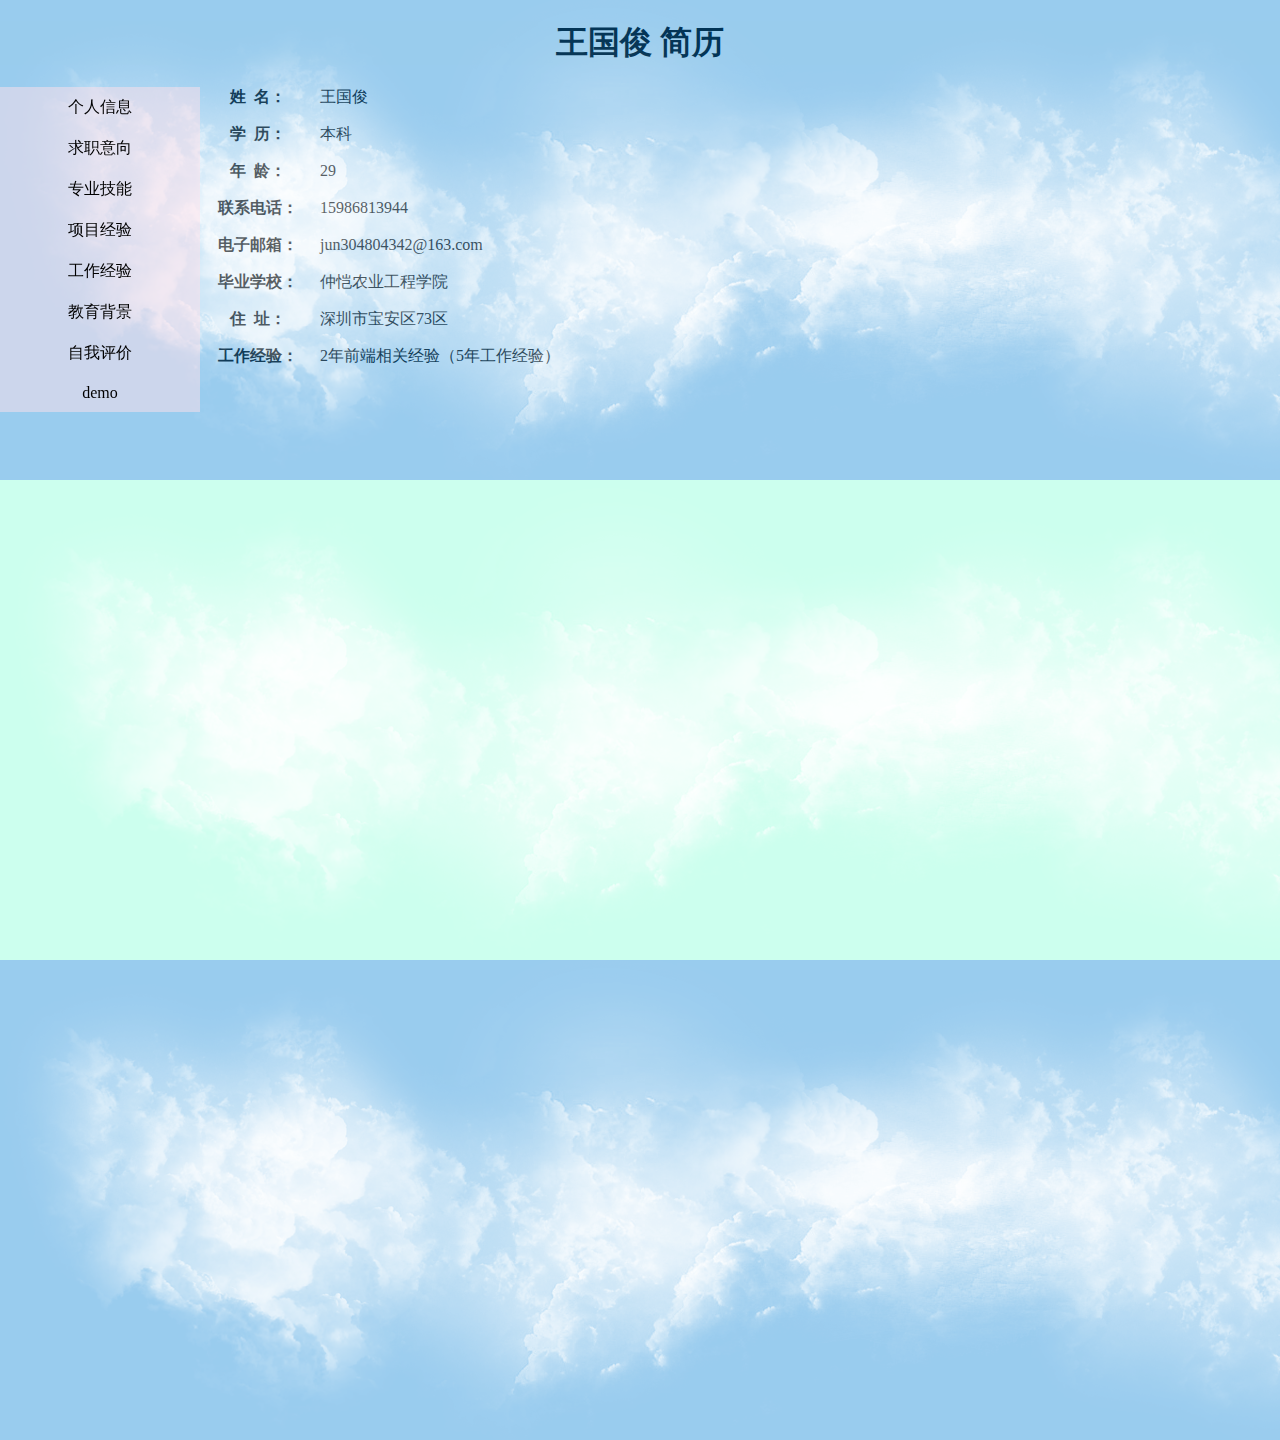
==== index.html @ bb616134 "简历" ====
<!DOCTYPE html>
<html>
	<head>
		<meta charset="utf-8" />
		<title>王国俊简历</title>
		<link href="css/index.css" type="text/css" rel="stylesheet"/>
		<script src="js/angular.min.js" type="text/javascript" charset="utf-8"></script>
		<script src="js/angular-route.min.js" type="text/javascript" charset="utf-8"></script>
		<script src="js/index.js" type="text/javascript" charset="utf-8"></script>
	</head>
	<body ng-app="myApp" ng-controller='controller'>
		<div class="sky">
			<div class="clouds_one"></div>
			<div class="clouds_two"></div>
			<div class="clouds_three"></div>
		</div>
		<div class="sky" id="sky2">
			<div class="clouds_one"></div>
			<div class="clouds_two"></div>
			<div class="clouds_three"></div>
		</div>
		<div class="sky" id="sky3">
			<div class="clouds_one"></div>
			<div class="clouds_two"></div>
			<div class="clouds_three"></div>
		</div>
		<div>
			<h1><b>王国俊</b> 简历</h1>
		</div>
		
		<div class="left">
			<ul class="fristUl">
				<li ad='0' ng-click="change(this);"><a href="#/one">个人信息</a></li>
				<li ad='1' ng-click="change(this);"><a href="#/two">求职意向</a></li>
				<li ad='2' ng-click="change(this);"><a href="#/three">专业技能</a></li>
				<li ad='3' ng-click="change(this);"><a href="#/four">项目经验</a></li>
				<li ad='4' ng-click="change(this);"><a href="#/five">工作经验</a></li>
				<li ad='5' ng-click="change(this);"><a href="#/six">教育背景</a></li>
				<li ad='6' ng-click="change(this);"><a href="#/seven">自我评价</a></li>
				<li ad='7' ng-click="change(this);" style="position: relative;" class="li2">
					<a>demo</a>
					<ul class="secondUl">
						<li><a href="#/eight">3d立方体组合</a></li>
						<li><a href="#/night">3d六面体展开</a></li>
					</ul>
				</li>
			</ul>
		</div>
		<div class="right">
			<div ng-view></div>
		</div>
		
	</body>
</html>
---- css/index.css ----
body{
	margin: 0;
	padding: 0;
	
	height: 100%;
}
/*云彩背景*/
.sky {
  height: 480px;
  top: 0;
  background: #007fd5;
  position: absolute;
  width: 100%;
  opacity: 0.4;
  overflow: hidden;
  -webkit-animation: sky_background 50s ease-out infinite;
  -moz-animation: sky_background 50s ease-out infinite;
  -o-animation: sky_background 50s ease-out infinite;
  animation: sky_background 50s ease-out infinite;
  -webkit-transform: translate3d(0, 0, 0);
  -ms-transform: translate3d(0, 0, 0);
  -o-transform: translate3d(0, 0, 0);
  transform: translate3d(0, 0, 0);
}

#sky2{
	top: 480px;
	background: aquamarine;
}
#sky3{
	top: 960px;
}
.sky .clouds_one {
  background: url("../images/cloud_one.png");
  position: absolute;
  left: 0;
  top: 0;
  height: 100%;
  width: 300%;
  -webkit-animation: cloud_one 50s linear infinite;
  -moz-animation: cloud_one 50s linear infinite;
  -o-animation: cloud_one 50s linear infinite;
  animation: cloud_one 50s linear infinite;
  -webkit-transform: translate3d(0, 0, 0);
  -ms-transform: translate3d(0, 0, 0);
  -o-transform: translate3d(0, 0, 0);
  transform: translate3d(0, 0, 0);
}

.sky .clouds_two {
  background: url("../images/cloud_two.png");
  position: absolute;
  left: 0;
  top: 0;
  height: 100%;
  width: 300%;
  -webkit-animation: cloud_two 75s linear infinite;
  -moz-animation: cloud_two 75s linear infinite;
  -o-animation: cloud_two 75s linear infinite;
  animation: cloud_two 75s linear infinite;
  -webkit-transform: translate3d(0, 0, 0);
  -ms-transform: translate3d(0, 0, 0);
  -o-transform: translate3d(0, 0, 0);
  transform: translate3d(0, 0, 0);
}

.sky .clouds_three {
  background: url("../images/cloud_three.png");
  position: absolute;
  left: 0;
  top: 0;
  height: 100%;
  width: 300%;
  -webkit-animation: cloud_three 100s linear  infinite;
  -moz-animation: cloud_three 100s linear infinite;
  -o-animation: cloud_three 100s linear infinite;
  animation: cloud_three 100s linear infinite;
  -webkit-transform: translate3d(0, 0, 0);
  -ms-transform: translate3d(0, 0, 0);
  -o-transform: translate3d(0, 0, 0);
  transform: translate3d(0, 0, 0);
}

@-webkit-keyframes sky_background {
  0% {
	background: #007fd5;
	color: #007fd5
  }
  50% {
	background: #000;
	color: #a3d9ff
  }
  100% {
	background: #007fd5;
	color: #007fd5
  }
}
@-moz-keyframes sky_background {
  0% {
	background: #007fd5;
	color: #007fd5
  }
  50% {
	background: #000;
	color: #a3d9ff
  }
  100% {
	background: #007fd5;
	color: #007fd5
  }
}
@keyframes sky_background {
  0% {
	background: #007fd5;
	color: #007fd5
  }
  50% {
	background: #000;
	color: #a3d9ff
  }
  100% {
	background: #007fd5;
	color: #007fd5
  }
}

@-webkit-keyframes cloud_one {
  0% {
	left: 0
  }
  100% {
	left: -200%
  }
}
@-moz-keyframes cloud_one {
  0% {
	left: 0
  }
  100% {
	left: -200%
  }
}
@keyframes cloud_one {
  0% {
	left: 0
  }
  100% {
	left: -200%
  }
}

@-webkit-keyframes cloud_two {
  0% {
	left: 0
  }
  100% {
	left: -200%
  }
}
@-moz-keyframes cloud_two {
  0% {
	left: 0
  }
  100% {
	left: -200%
  }
}
@keyframes cloud_two {
  0% {
	left: 0
  }
  100% {
	left: -200%
  }
}

@-webkit-keyframes cloud_three {
  0% {
	left: 0
  }
  100% {
	left: -200%
  }
}
@-moz-keyframes cloud_three {
  0% {
	left: 0
  }
  100% {
	left: -200%
  }
}
@keyframes cloud_three {
  0% {
	left: 0
  }
  100% {
	left: -200%
  }
}

h1{
	text-align: center;
	background: rgba(255,255,254,0.8);
}
.left{
	position: absolute;
	width: 200px;
	background: rgba(255,224,233,0.5);
	
}
	.left ul{
		margin: 0px;
		padding: 0px;
		text-align: center;
	}
		.left ul li{
			list-style: none;
			
		}
		.left ul li:hover{
			background: white;
		}
			.left ul li a{
				text-decoration: none;
				color: black;
				width: 100%;
				height: 100%;
				display: block;
				padding: 10px 0;
			}
			.secondUl{
				position: absolute;
				left: 100px;
				display: none;
			}
			.li2:hover .secondUl{
				display: block;
			}
	/*个人信息*/
	.oneTitle{
		width: 100px;
		display: inline-block;
		text-align: center;
	}
	/*求职意向*/
	.twoTitle{
		width: 100px;
		display: inline-block;
		text-align: center;
	}
	/*个人技能*/
	.threeUl li{
		list-style-type:decimal-leading-zero ;
		padding: 5px ;
	}
	/*项目经验*/
	.fourTable{
		width: 100%;
		border: 1px solid lightgray;
	}
		.fourTable tr td{
			min-width: 100px;
			height: 40px;
		}
		.fourTable .tdContent{
			min-width: 500px;
		}
	
.right{
	margin-left: 200px;
	
	height: 100%;
	width: 80%;
}
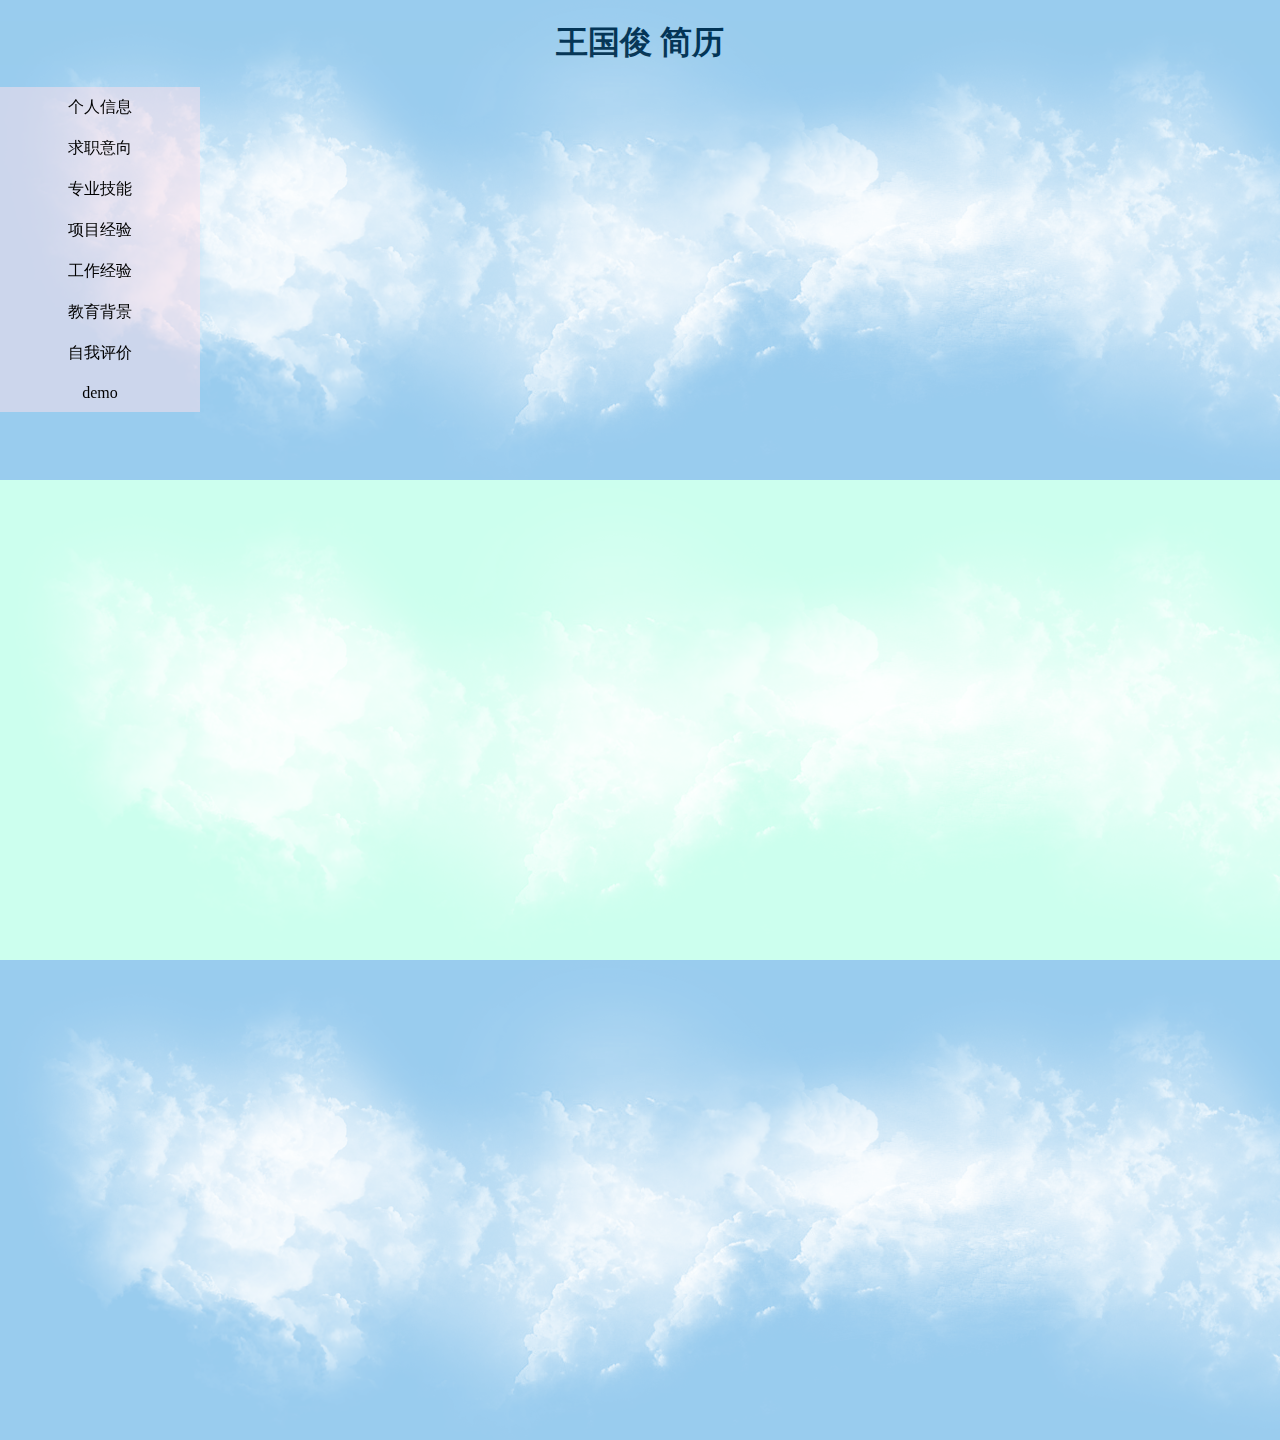
==== commit 6490bd12: "简历" ====
--- a/index.html
+++ b/index.html
@@ -4,9 +4,9 @@
 		<meta charset="utf-8" />
 		<title>王国俊简历</title>
 		<link href="css/index.css" type="text/css" rel="stylesheet"/>
-		<script src="js/angular.min.js" type="text/javascript" charset="utf-8"></script>
-		<script src="js/angular-route.min.js" type="text/javascript" charset="utf-8"></script>
-		<script src="js/index.js" type="text/javascript" charset="utf-8"></script>
+		<script src="angular.min.js" type="text/javascript" charset="utf-8"></script>
+		<script src="angular-route.min.js" type="text/javascript" charset="utf-8"></script>
+		<script src="index.js" type="text/javascript" charset="utf-8"></script>
 	</head>
 	<body ng-app="myApp" ng-controller='controller'>
 		<div class="sky">
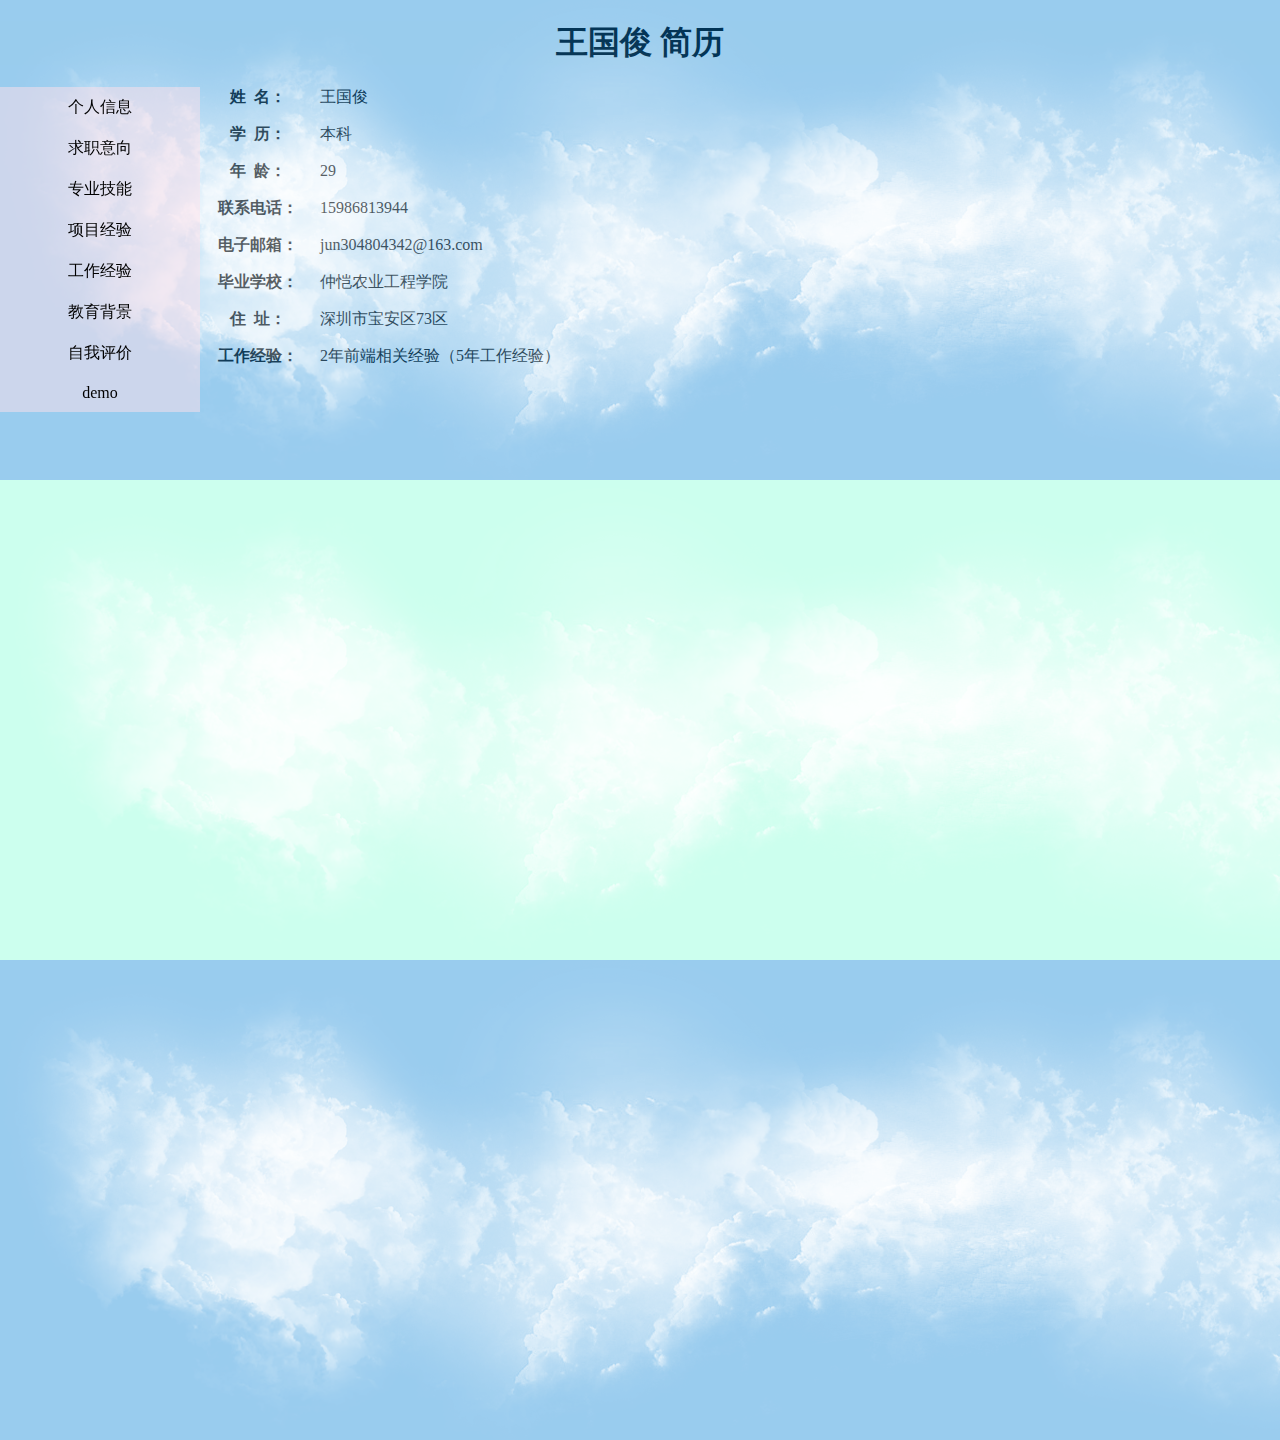
==== commit fa385d19: "简历" ====
--- a/index.html
+++ b/index.html
@@ -4,9 +4,9 @@
 		<meta charset="utf-8" />
 		<title>王国俊简历</title>
 		<link href="css/index.css" type="text/css" rel="stylesheet"/>
-		<script src="angular.min.js" type="text/javascript" charset="utf-8"></script>
-		<script src="angular-route.min.js" type="text/javascript" charset="utf-8"></script>
-		<script src="index.js" type="text/javascript" charset="utf-8"></script>
+		<script src="js/angular.min.js" type="text/javascript" charset="utf-8"></script>
+		<script src="js/angular-route.min.js" type="text/javascript" charset="utf-8"></script>
+		<script src="js/index.js" type="text/javascript" charset="utf-8"></script>
 	</head>
 	<body ng-app="myApp" ng-controller='controller'>
 		<div class="sky">
